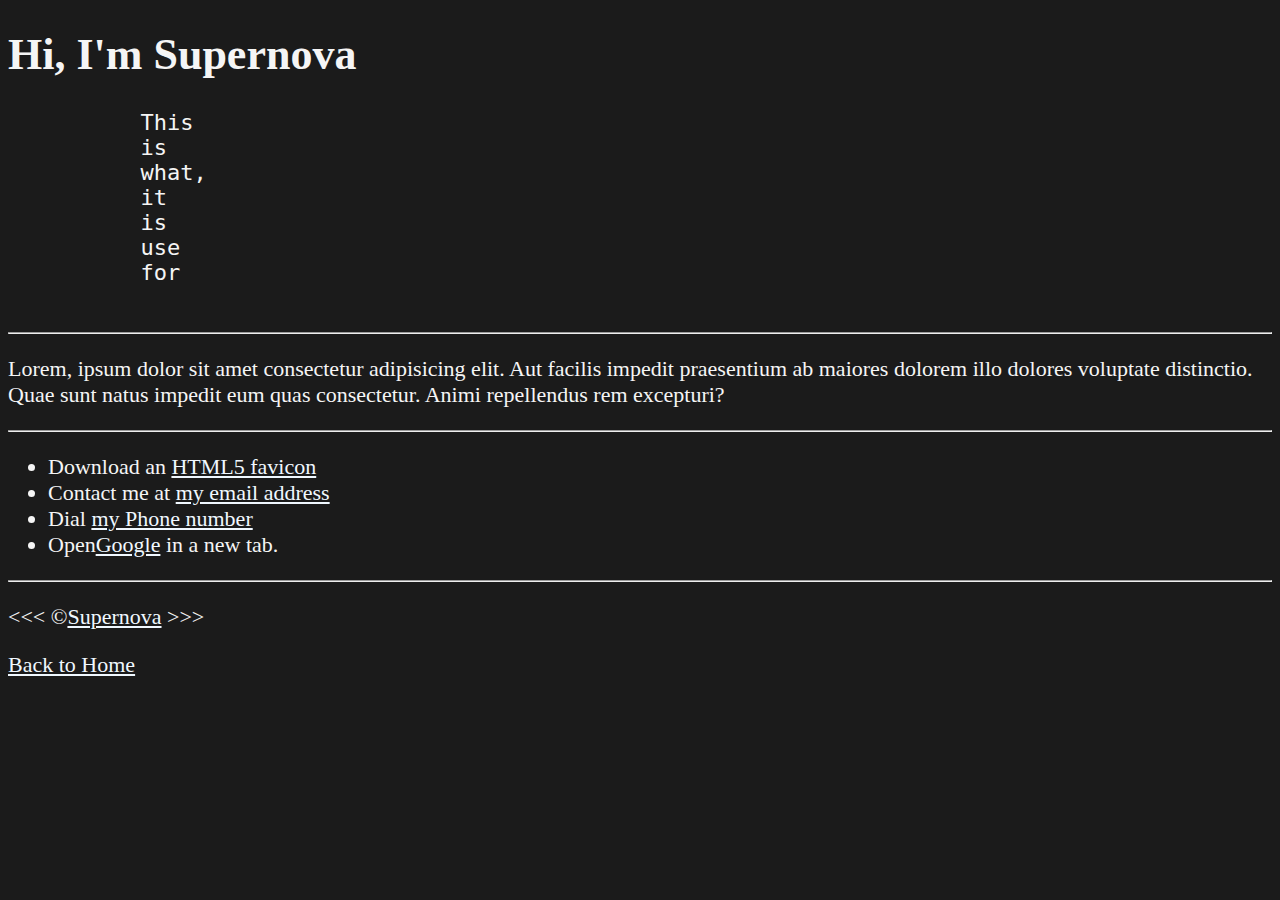
==== about.html @ 3bec0229 "first commit" ====
<!DOCTYPE html>
<html lang="en">

<head>
    <meta charset="UTF-8">
    <meta name="author" content="supernova">
    <meta name="description" content="This page is about supernova.">
    <title>About Supernova</title>
    <link rel="icon" href="html-icon.png">
    <link rel="stylesheet" href="main.css" type="text/css">
</head>

<body>
    <header>
        <h1>Hi, I'm Supernova</h1>
        <pre>
          This
          is 
          what,
          it
          is 
          use
          for 
    </pre>
    </header>
    <hr>

    <main>
        <p>
            Lorem, ipsum dolor sit amet consectetur adipisicing elit. Aut facilis
            impedit praesentium ab maiores dolorem illo dolores voluptate distinctio.
            Quae sunt natus impedit eum quas consectetur. Animi repellendus rem
            excepturi?
        </p>

        <hr>

        <ul>
            <li>
                Download an <a href="html-icon.png" download>HTML5 favicon</a>
            </li>
            <li>
                Contact me at <a href="mailto:kasjd@gmail.com">my email address</a>
            </li>
            <li>
                Dial <a href="tel:+1234567890">my Phone number</a>
            </li>
            <li>
                Open<a href="https://www.google.com/" target="_blank">Google</a> in a new tab.
            </li>
        </ul>
    </main>

    <hr>
    <footer>
        <p>
            &lt;&lt;&lt; &copy;<a href="about.html">Supernova</a> &gt;&gt;&gt;
        </p>
        <p>
            <a href="/">Back to Home</a>
        </p>
    </footer>
</body>

</html>
---- main.css ----
html{
    font-size: 22px;
}

body{
    background-color: #1B1B1B ;
    color: whitesmoke;
}

a{
    color: aliceblue;
}

a:visited{
    color: purple;
}

a:hover, a:active{
    color: #eee;
}

table,tr,th, td,caption{
    border: 1px solid #eee;
    font-family: 'Courier New', Courier, monospace;
    border-collapse: collapse;
    padding: 0.5rem;
}
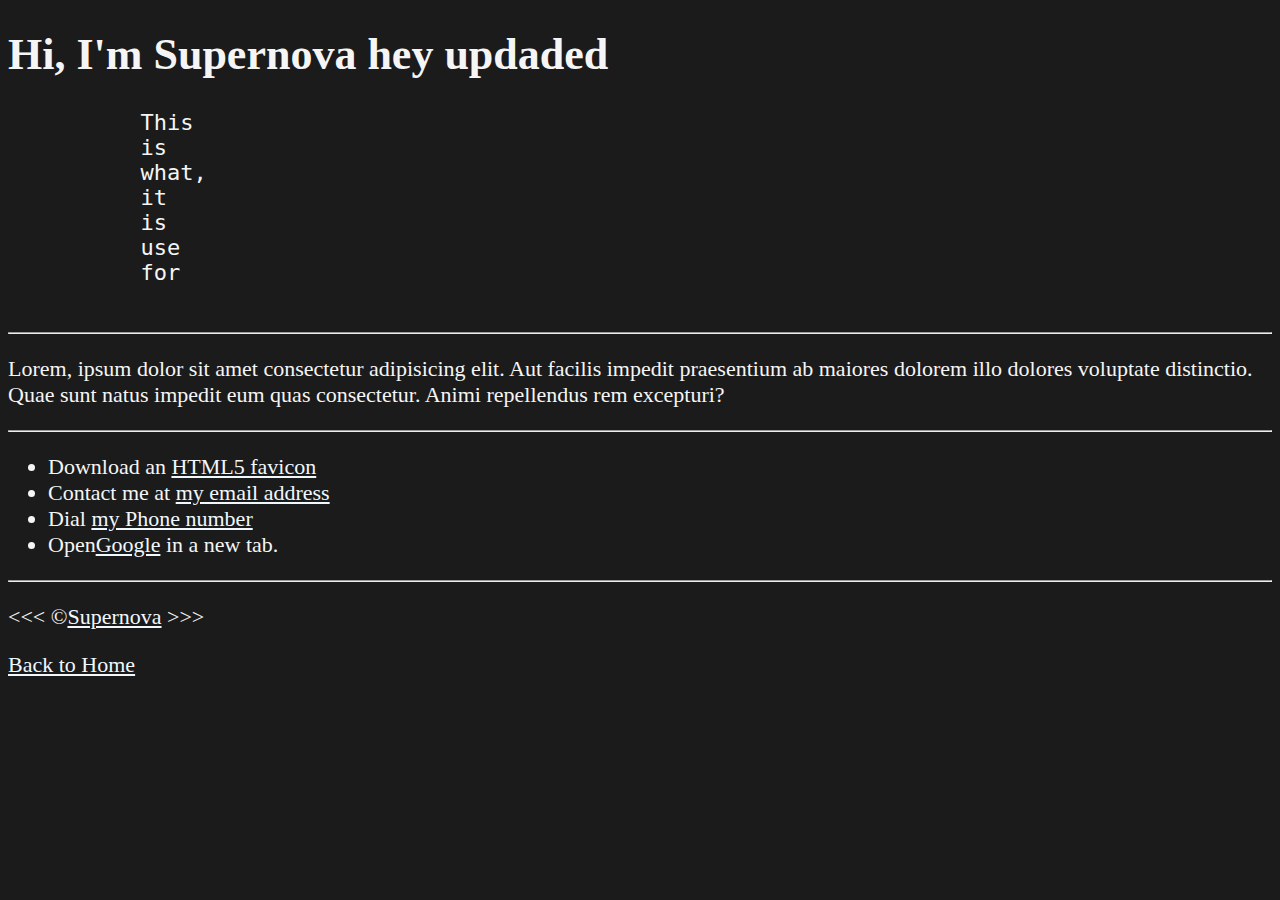
==== commit e6fb2769: "about chagne" ====
--- a/about.html
+++ b/about.html
@@ -12,7 +12,7 @@
 
 <body>
     <header>
-        <h1>Hi, I'm Supernova</h1>
+        <h1>Hi, I'm Supernova hey updaded</h1>
         <pre>
           This
           is 
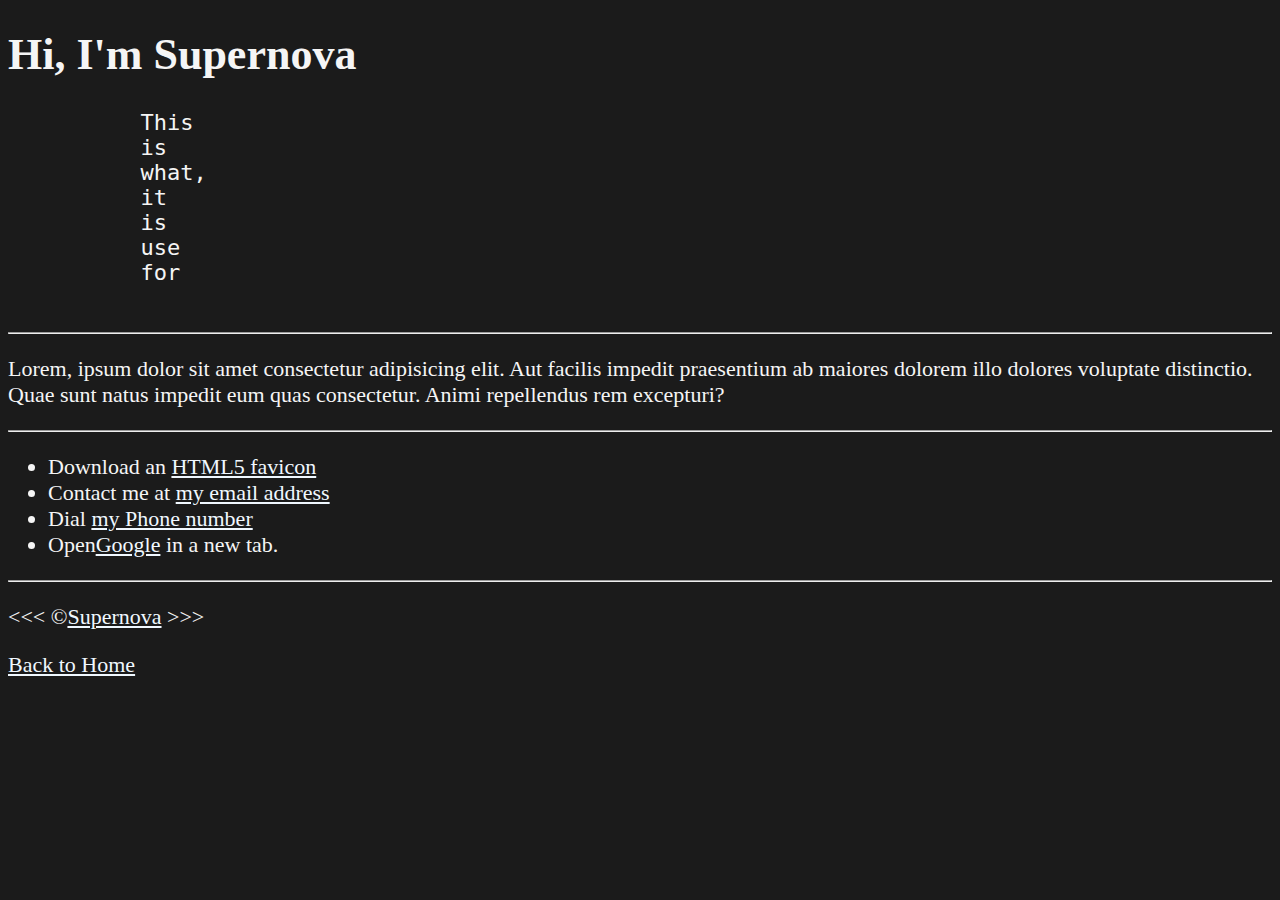
==== commit b6e02fcb: "initial one change" ====
--- a/about.html
+++ b/about.html
@@ -12,7 +12,7 @@
 
 <body>
     <header>
-        <h1>Hi, I'm Supernova hey updaded</h1>
+        <h1>Hi, I'm Supernova </h1>
         <pre>
           This
           is 
